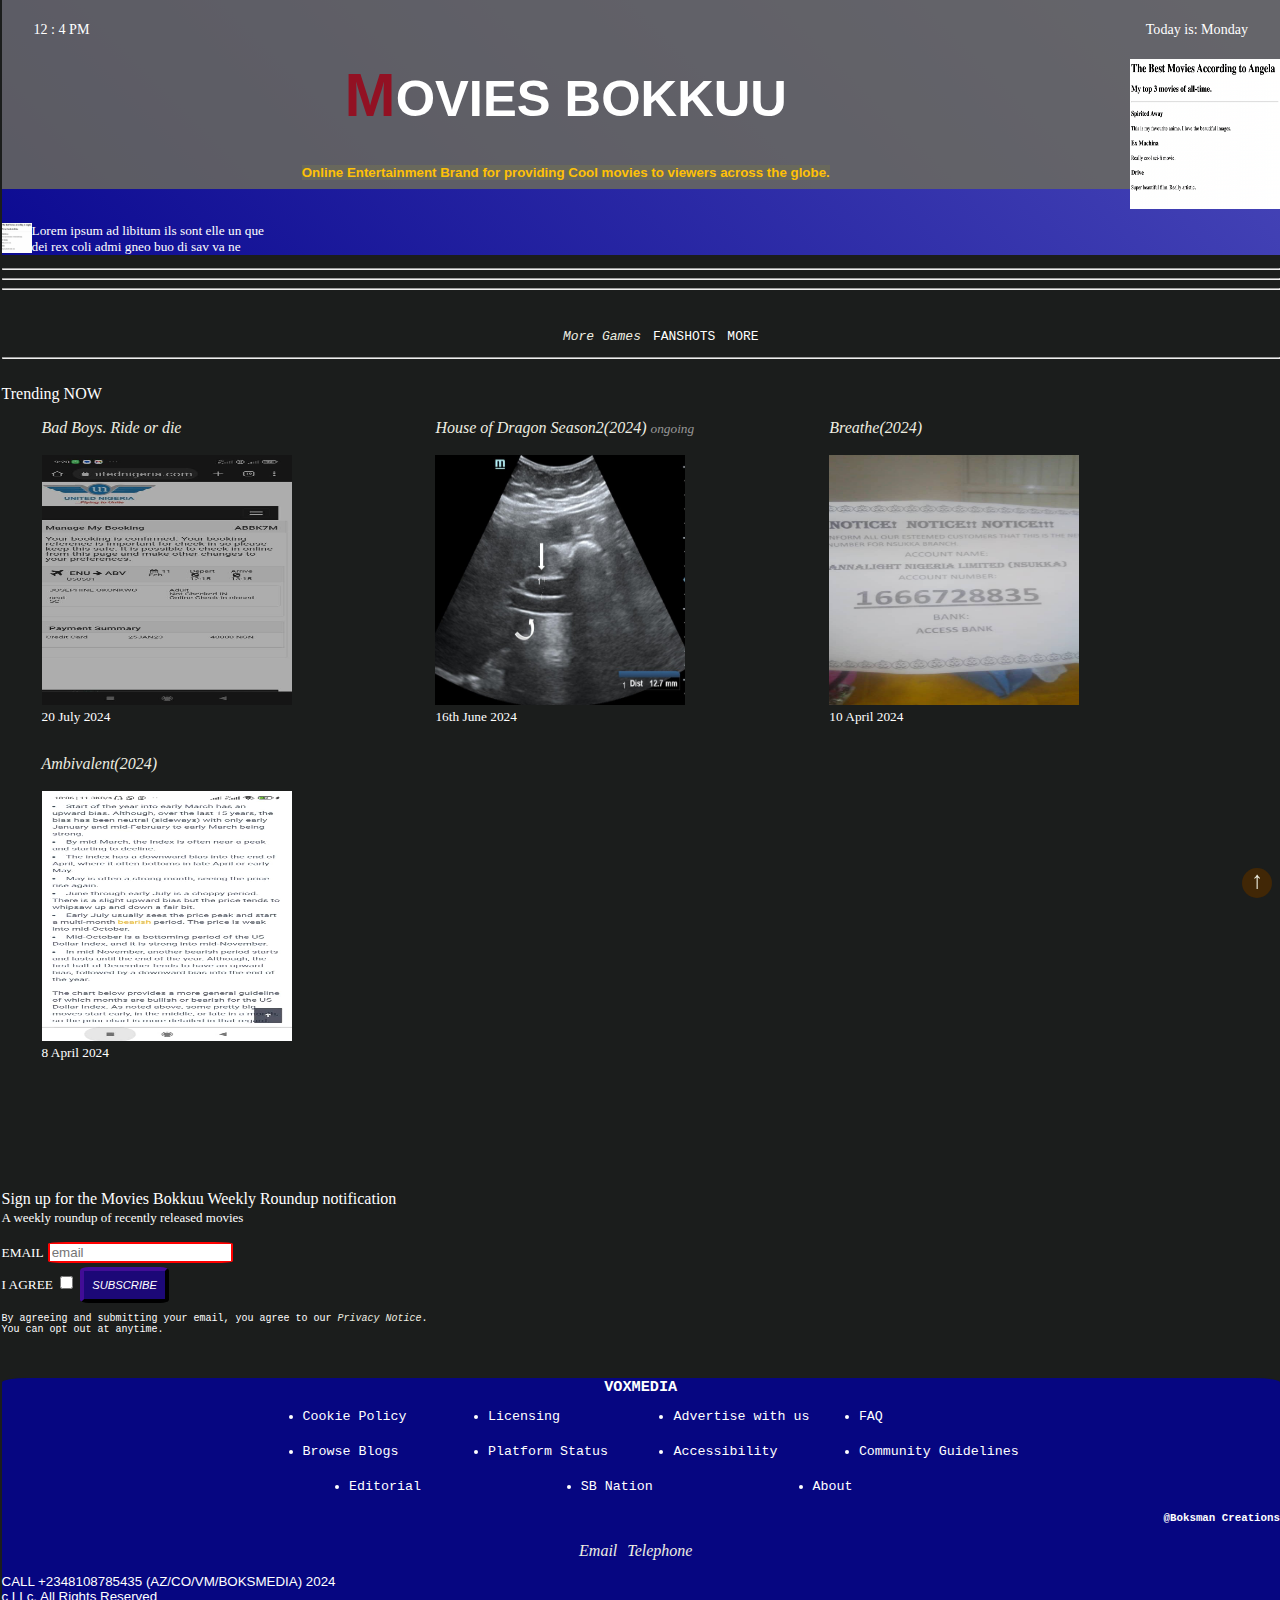
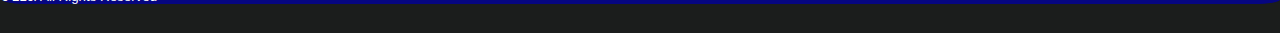
==== index.html @ 6222b8ba "Add files via upload" ====
<!DOCTYPE html>
<html lang="en">
<head>
    <meta charset="UTF-8">
    <meta http-equiv="X-UA-Compatible" content="IE=edge">
    <meta name="viewport" content="width=device-width, initial-scale=1.0">
    <meta name="keywords" content="Download, Movies, MP4, full movie" />
    <meta name="description" content="Collection of Movies" />
    <link rel="icon" type="image/x-icon" href="./Movie site ext refs/Movies Bokku FAVICON~2.png" />
    <link rel="stylesheet" href="./Movie Site.css">
    <title>Movies Bokkuu</title>
</head>
<body>
    <div class="wrap-topmost">
        <div class="topmost">
            <div class="top-icon">
                <span class="time-now">12 : 4 PM</span>
                <span class="date-now">Today is: Monday</span>
            </div>
    
            <img src="./Movie site ext refs/movie-ranking.png" style="width:150px; height:150px" alt="jumping man" />
            <h1>
                MOVIES BOKKUU
                <br/><span class="nearH1">
                Online Entertainment Brand for providing Cool movies to viewers across the globe.</span>
            </h1>
            <img src="./Movie site ext refs/movie-ranking.png" style="float: left; width:30px; height:30px" alt="jumping man" />
            <p class="nearH1">
                Lorem ipsum ad libitum ils sont elle un que <br/>
                dei rex coli admi gneo buo di sav va ne
            </p>
        </div> 
    </div>
    
    <hr/><hr/><hr/><br/>
    <ul class="none">
        <li id="moreGames">
            <a href="./MB more js&html/MB more jsFuncs.html" target="_blank">More Games</a>
        </li>
        <li>FANSHOTS</li>
        <li>MORE</li>
    </ul>
    <hr/><br/>
    <header>
        Trending NOW
    </header>
    <ul class="boldlist" style="list-style-type: none">
        <li>
            <a href="./Bad Boys.html" >Bad Boys. Ride or die</a><br/><br/>
            <a target="_blank" rel="noopener" href="../My contact page.html" >
                <img src="./Movie site ext refs/IMG-20230127-WA0007.jpg" />
            </a>
            <footer>20 July 2024</footer>
        </li><br/>
        <li>
            <a href="./HODs2.html" >House of Dragon Season2(2024)
                <span style="font-weight:lighter; font-size:10pt; color:rgb(150, 150, 150)">ongoing</span></a>
                <br/><br/>
            <a target="_blank" rel="noopener" href="../My contact page.html">
                <img src="./Movie site ext refs/IMG-20230126-WA0025.jpg" alt="flying dragon"/>
            </a>
            <footer>16th June 2024</footer>
        </li><br/>
        <li>
            <a href="./Breathe(2024).html" >Breathe(2024)</a><br/><br/>
            <a target="_blank" rel="noopener" href="../My contact page.html" >
                <img src="./Movie site ext refs/IMG-20221005-WA0009.jpg" />
            </a>
            <footer>10 April 2024</footer>
        </li><br/>
        <li>
            <a href="./Ambivalent(2024).html" >Ambivalent(2024)</a><br/><br/>
            <a target="_blank" rel="noopener" href="../My contact page.html" >
                <img src="./Movie site ext refs/IMG-20220102-WA0001.jpg" />
            </a>
            <footer>8 April 2024</footer>
        </li><br/>
    </ul>
    <br/>
    <br/>
    <br/>
    <div>
        <br/>
        <p>
            Sign up for the Movies Bokkuu Weekly Roundup notification <br/>
            <span style="font-size:small">
                A weekly roundup of recently released movies
            </span>
        </p>
        <form>
           <label for="subscriber'sEmail">EMAIL</label> 
           <input placeholder="email" type="text" accept="email" style="color:brown" required="required" id="subscriber'sEmail"/>
           <br/>
           <label for="I AGREE"> I AGREE </label>
           <input type="checkbox" required="required" value="I AGREE" id="I AGREE"/>
           <button type="submit"><a href="./Movie site ext refs/indexPrice.html">SUBSCRIBE</a></button>
           <p class="nearForm" style="font-family:monospace" >
                By agreeing and submitting your email, you agree to our <a href="../William Blake 2.html">Privacy Notice</a>.<br/> You can opt out at anytime.
           </p>
        </form>
    </div>
    <br/>
    <div class="ToTop">
       <a href="#">&uarr;</a> 
    </div>
    <footer class="mainF">
        <div class="copyright">
            <h3>
                VOXMEDIA
            </h3>
            <ul class="nearFooter">
                <li>Cookie Policy</li>
                <li>Licensing</li>
                <li>Advertise with us</li>
                <li>FAQ</li>
                <li>Browse Blogs</li>
                <li>Platform Status</li>
                <li>Accessibility</li>
                <li>Community Guidelines</li>
                <li>Editorial</li>
                <li>SB Nation</li>
                <li>About</li>
            </ul>
        </div>
        <div class="copyright">
            <h5 style="text-align: right;">
                @Boksman Creations
            </h5>
            <p class="contact"> <a href="mailto:%20omejedanielkelechi@gmail.com">Email</a> 
                <a href="tel: +2348108785435">Telephone </a> <br>
            </p>
        </div>
        <p class="nearFooter">
            CALL +2348108785435 (AZ/CO/VM/BOKSMEDIA) 2024 <br/>c LLc. All Rights Reserved
        </p>
    </footer>
    
    <script src="./MB more jsFuncs.js"></script>
</body>
</html>
---- Movie Site.css ----
html{background-color: rgb(27, 29, 28);}
*{color:white;}
body{ margin: 0px 0px 0px 1.5px;}

.time-now, .date-now {
  font-size: 0.88rem; 
  color: white;
}

.top-icon {
    display: flex;
    align-items: center;
    justify-content: space-between;
    padding: 1.3rem 2rem;
    background-color: rgba(107, 107, 90, 0.83);
  }
  
.topmost{
    width:100%; height:auto;
    animation: topmostAnim 10s infinite;
    background: linear-gradient(225deg, rgba(90, 88, 236, 0.76),  rgba(7, 4, 185, 0.749))
}
div.wrap-topmost{
    background-image: url("../movies explantion/Movie site ext refs/LMjsCode.png");
    background-size: contain;
}
@keyframes topmostnim {
    0%{ background: linear-gradient(0deg, rgb(90, 88, 236),  rgb(7, 4, 185), rgb(201, 42, 65)); }
    5%{ background: linear-gradient(30deg, rgb(90, 88, 236),  rgb(7, 4, 185), rgb(201, 42, 65)); }
    10%{ background: linear-gradient(45deg, rgb(90, 88, 236),  rgb(7, 4, 185), rgb(201, 42, 65)); }
    15%{ background: linear-gradient(60deg, rgb(90, 88, 236),  rgb(7, 4, 185), rgb(201, 42, 65)); }
    20%{ background: linear-gradient(90deg, rgb(90, 88, 236),  rgb(7, 4, 185), rgb(201, 42, 65)); }
    25%{ background: linear-gradient(120deg, rgb(90, 88, 236),  rgb(7, 4, 185), rgb(201, 42, 65)); }
    30%{ background: linear-gradient(135deg, rgb(90, 88, 236),  rgb(7, 4, 185), rgb(201, 42, 65)); }
    35%{ background: linear-gradient(150deg, rgb(90, 88, 236),  rgb(7, 4, 185), rgb(201, 42, 65)); }
    40%{ background: linear-gradient(180eg, rgb(90, 88, 236),  rgb(7, 4, 185), rgb(201, 42, 65)); }
    50%{ background: linear-gradient(225deg, rgb(90, 88, 236),  rgb(7, 4, 185), rgb(201, 42, 65)); }
    55%{ background: linear-gradient(240deg, rgb(90, 88, 236),  rgb(7, 4, 185), rgb(201, 42, 65)); }
    60%{ background: linear-gradient(270deg, rgb(90, 88, 236),  rgb(7, 4, 185), rgb(201, 42, 65)); }
    65%{ background: linear-gradient(285deg, rgb(90, 88, 236),  rgb(7, 4, 185), rgb(201, 42, 65)); }
    70%{ background: linear-gradient(315deg, rgb(90, 88, 236),  rgb(7, 4, 185), rgb(201, 42, 65)); }
    75%{ background: linear-gradient(330deg, rgb(90, 88, 236),  rgb(7, 4, 185), rgb(201, 42, 65)); }
    80%{ background: linear-gradient(349deg, rgb(90, 88, 236),  rgb(7, 4, 185), rgb(201, 42, 65)); }
    90%{ background: linear-gradient(358deg, rgb(90, 88, 236),  rgb(7, 4, 185), rgb(201, 42, 65)); }
    100%{ background: linear-gradient(0deg, rgb(90, 88, 236),  rgb(7, 4, 185), rgb(201, 42, 65)); }
}
#demo1{
    font-family: 'Courier New', Courier, monospace;
    font-size: 20pt;
    color: goldenrod;
    text-shadow: 2.2px 2px rgb(95, 94, 94);
}
.demo1Animate{
    animation-name: anim1;
    animation-duration: 1.6s;
    animation-iteration-count: infinite;
    display: inline-block;
    border-radius: 5%;
    margin: 30px;
}
@keyframes anim1{
    25%{
        background: linear-gradient( 270deg, rgba(181, 168, 24, 0.75), rgb(210, 186, 234)) ;
        font-weight: bolder;
        color: rgb(213, 185, 26);
    }
    50%{
        background: linear-gradient(90deg, rgb(9,9,9), rgba(205, 192, 51, 0.75));
        color: rgb(218, 189, 24);
    }
    62%{
        font-weight: lighter;
        color: rgb(229, 197, 18);
    }
    75%{
        background: linear-gradient(180deg, rgb(124, 104, 144), rgb(167, 181, 78));
        font-weight: bolder;
        color: yellow;
    }
    100%{
        color: yellow;
        background: linear-gradient(358deg, rgba(181, 168, 24, 0.75), rgb(210, 186, 234))
    }
}
div.topmost>img{
    float: right;
}
h1{margin-top:0px;
    font-size: 38pt;
    text-align: center;
    font-family: 'Segoe UI', Tahoma, Geneva, Verdana, sans-serif;
    background-color: rgba(107, 107, 90, 0.83);
}
h1::first-letter{
    color:rgb(146, 17, 35);
    font-size:46pt;
}
span.nearH1{background-color: rgba(107, 107, 90, 0.83);
    color:rgb(255, 193, 7);
    text-align: center;
    font-size:10pt;
}
p.nearH1{
    font-size:10pt;
    font-family:cursive;
}
a:link, a:visited{
    text-decoration: none;
    font-style: italic;
    color:rgb(238, 238, 225)
}
form button a:link, form button a:visited, form button a:hover{
    font-size: 0.7rem; color:white;
    background-color: rgb(28, 8, 119);
    text-decoration: none;
}
a:hover{
    background-color: rgb(0, 157, 255);
    text-decoration: underline solid rgb(210, 220, 114) 1px;
    color:  rgb(210, 220, 114);
    font-family: 'Courier New', Courier, monospace;
}
input{border-radius:10%;
    border:2px solid red;  
}
button{
    border-radius:10%; border: 4px outset rgb(29, 6, 66);
    background-color: rgb(28, 8, 119);
    padding:8px; margin-top: 4px;
    font-size: 8pt;
}
ul.episodes{
    list-style-type: none;
    text-decoration-style: none;
    text-decoration-color: rgb(18, 18, 18);
} 
ul.episodes a{
    text-decoration-style: none;
    text-decoration-color: rgb(18, 18, 18);
}
ul.episodes a:hover{
    background-color: rgb(255, 255, 255);
    color:rgb(55, 55, 236)
}
ul.episodes>li{
    margin: 5px;
}   
ul.none{ 
    list-style-type: none;
    display:flex; gap: 12px;  
    justify-content:center;
    font-size:small; font-family: 'Courier New', Courier, monospace;
}
img{
    width:250px; height:250px;
}
p.nearForm{
    font-size:x-small;
}
label{
    font-size:10pt;
}
.ToTop{
    width: 30px; height:30px;
    position: fixed;
    bottom:2px; right:8px;
    border-radius:50%;
    background-color: rgb(65, 39, 6);
    color:rgb(6,6,6);
    text-align: center;
    font-size:18pt;
    font-family: monospace;
}
.ToTop a{
    text-decoration-style: none;
}
.boldlist li footer{
    margin-bottom: 25px;
    font-size:10pt; font-weight:lighter;
}
footer.mainF{ border-radius:2%;
    background-color: rgb(6, 6, 129) ;
    width:100%; height:auto;
    font-family:monospace;
}
footer.mainF h3{font-weight:bolder;
    text-align:center;
    margin-bottom: 5px;
}
footer.mainF ul.nearFooter{
    margin-bottom:5px;
    margin-left:20%; margin-right:20%;
    font-size: 10pt;
    display: flex; gap:20px;
    justify-content: space-evenly;
    flex-wrap: wrap;
}
footer.mainF ul.nearFooter>li{ width: 10rem;   height: auto;}

p.nearFooter{
    font-weight: lighter; font-size:10pt;
    font-family: Verdana, Geneva, Tahoma, sans-serif;
}
footer a:link, footer a:visited{
    font-family: cursive;   font-size: 1rem;
    text-decoration: none;
}
footer a:hover{
    font-family: monospace; color: red;
}
footer p.contact{
    display: flex;   gap: 10px; 
    flex-flow: row wrap;   justify-content: center;
}
@media (min-width:850px){
    ul.boldlist{
        display: flex;
        flex-wrap: wrap;
        flex-direction: row;
        gap: 5px;
    }
    ul.boldlist li{
        width: 31%;
    }
}


@media screen  and (max-width:650px){
    body{margin-left: 3%;  margin-right: 3%;}
    div.topmost h1{font-size:  1.2rem;}
    h1::first-letter{ font-size:1.5rem;
    }
    span.nearH1{
        font-size: 0.64rem;;
    }
    div.topmost>img {
        display: none;
    }
    p.nearH1{ font-size: 0.35rem ;}
    footer.mainF, div.wrap-topmost{width: 100vw; 
        margin-left: 0%;    margin-right: 0%;   margin-bottom: 0%;
    }
}
@media screen and (max-width:420px){
    div.topmost h1{font-size:  1.2em;}
    h1::first-letter{ font-size:1.5rem;
    }
    span.nearH1{
        font-size: 0.38rem;
    }
    p.nearH1{ font-size: 0.1rem ;}
    p.nearFooter{font-size: 0.45rem;}
    .boldlist li footer{font-size: 0.2rem}
}
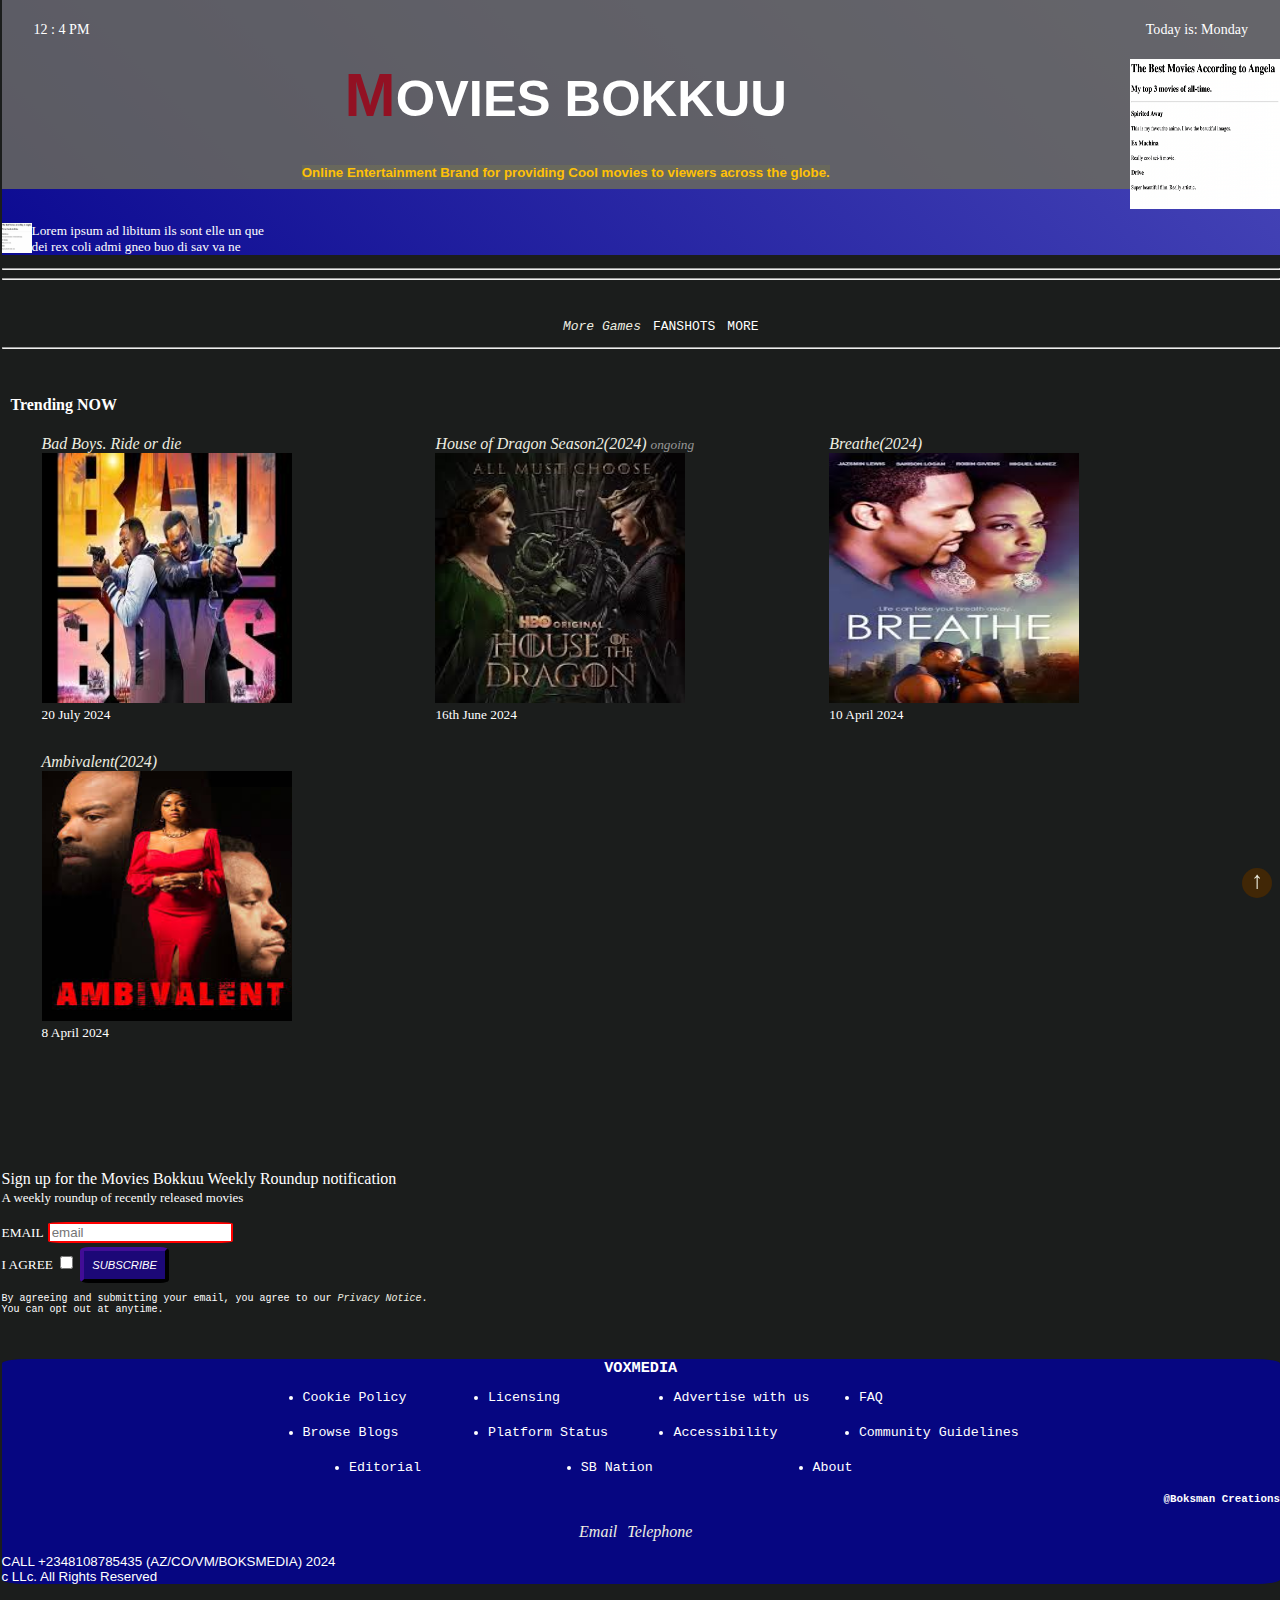
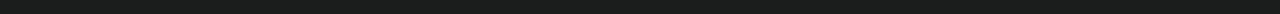
==== commit 91cf055a: "Add files via upload" ====
--- a/index.html
+++ b/index.html
@@ -7,7 +7,7 @@
     <meta name="keywords" content="Download, Movies, MP4, full movie" />
     <meta name="description" content="Collection of Movies" />
     <link rel="icon" type="image/x-icon" href="./Movie site ext refs/Movies Bokku FAVICON~2.png" />
-    <link rel="stylesheet" href="./Movie Site.css">
+    <link rel="stylesheet" href="./Movie Site.css" id="stylesheet" >
     <title>Movies Bokkuu</title>
 </head>
 <body>
@@ -32,46 +32,46 @@
         </div> 
     </div>
     
-    <hr/><hr/><hr/><br/>
+    <hr/><hr/><br/>
     <ul class="none">
         <li id="moreGames">
             <a href="./MB more js&html/MB more jsFuncs.html" target="_blank">More Games</a>
         </li>
-        <li>FANSHOTS</li>
-        <li>MORE</li>
+        <li id="DarkMode" onclick="changeCssFile2();">FANSHOTS</li>
+        <li id="LightMode" onclick="changeCssFile();" style="visibility: visible;">MORE</li>
     </ul>
     <hr/><br/>
     <header>
-        Trending NOW
+        <h4 style="margin-left: 0.7%;">Trending NOW</h4>
     </header>
     <ul class="boldlist" style="list-style-type: none">
         <li>
-            <a href="./Bad Boys.html" >Bad Boys. Ride or die</a><br/><br/>
+            <a href="./Bad Boys.html" >Bad Boys. Ride or die</a><br/>
             <a target="_blank" rel="noopener" href="../My contact page.html" >
-                <img src="./Movie site ext refs/IMG-20230127-WA0007.jpg" />
+                <img alt="bad boys ride or die" src="./Movie site ext refs/Bad_boysRide_orDiednld.png" />
             </a>
             <footer>20 July 2024</footer>
         </li><br/>
         <li>
             <a href="./HODs2.html" >House of Dragon Season2(2024)
                 <span style="font-weight:lighter; font-size:10pt; color:rgb(150, 150, 150)">ongoing</span></a>
-                <br/><br/>
+                <br/>
             <a target="_blank" rel="noopener" href="../My contact page.html">
-                <img src="./Movie site ext refs/IMG-20230126-WA0025.jpg" alt="flying dragon"/>
+                <img src="./Movie site ext refs/HoDS2.png" alt="flying dragon"/>
             </a>
             <footer>16th June 2024</footer>
         </li><br/>
         <li>
-            <a href="./Breathe(2024).html" >Breathe(2024)</a><br/><br/>
+            <a href="./Breathe(2024).html" >Breathe(2024)</a><br/>
             <a target="_blank" rel="noopener" href="../My contact page.html" >
-                <img src="./Movie site ext refs/IMG-20221005-WA0009.jpg" />
+                <img src="./Movie site ext refs/breathednld.png" />
             </a>
             <footer>10 April 2024</footer>
         </li><br/>
         <li>
-            <a href="./Ambivalent(2024).html" >Ambivalent(2024)</a><br/><br/>
+            <a href="./Ambivalent(2024).html" >Ambivalent(2024)</a><br/>
             <a target="_blank" rel="noopener" href="../My contact page.html" >
-                <img src="./Movie site ext refs/IMG-20220102-WA0001.jpg" />
+                <img src="./Movie site ext refs/ambivalentDnld.png" />
             </a>
             <footer>8 April 2024</footer>
         </li><br/>
@@ -135,6 +135,11 @@
         </p>
     </footer>
     
-    <script src="./MB more jsFuncs.js"></script>
+    <!--
+    <video controls width="320" height="240">
+        <source src="C:/Users/user/Videos/Supacell/Supacell S01E04.mkv" type="mp4/video" />
+    </video>
+    <script src="./MB more js&html/MB more jsFuncs.js"></script>
+    -->
 </body>
 </html>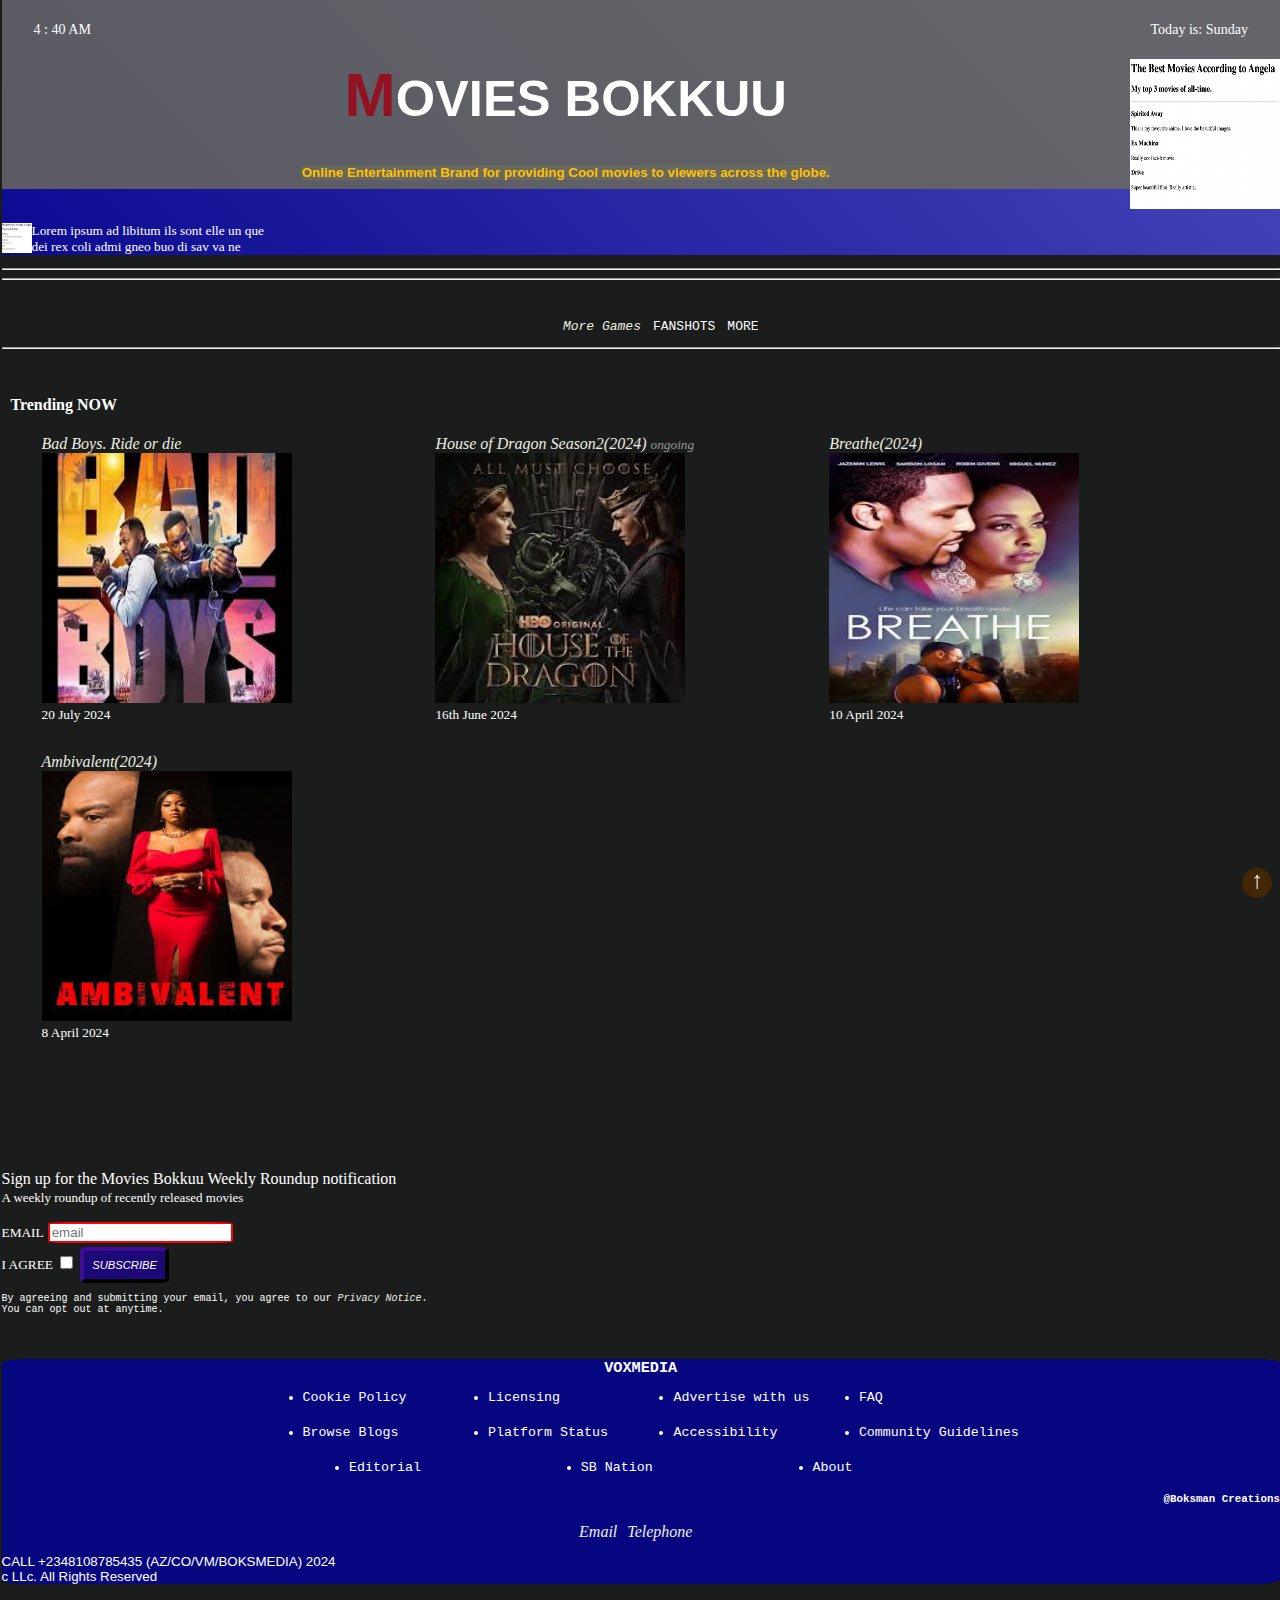
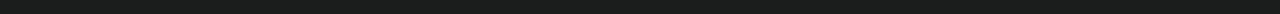
==== commit b96d819a: "index.html" ====
--- a/index.html
+++ b/index.html
@@ -139,7 +139,8 @@
     <video controls width="320" height="240">
         <source src="C:/Users/user/Videos/Supacell/Supacell S01E04.mkv" type="mp4/video" />
     </video>
+    -->
+    
     <script src="./MB more js&html/MB more jsFuncs.js"></script>
-    -->
 </body>
-</html>+</html>
